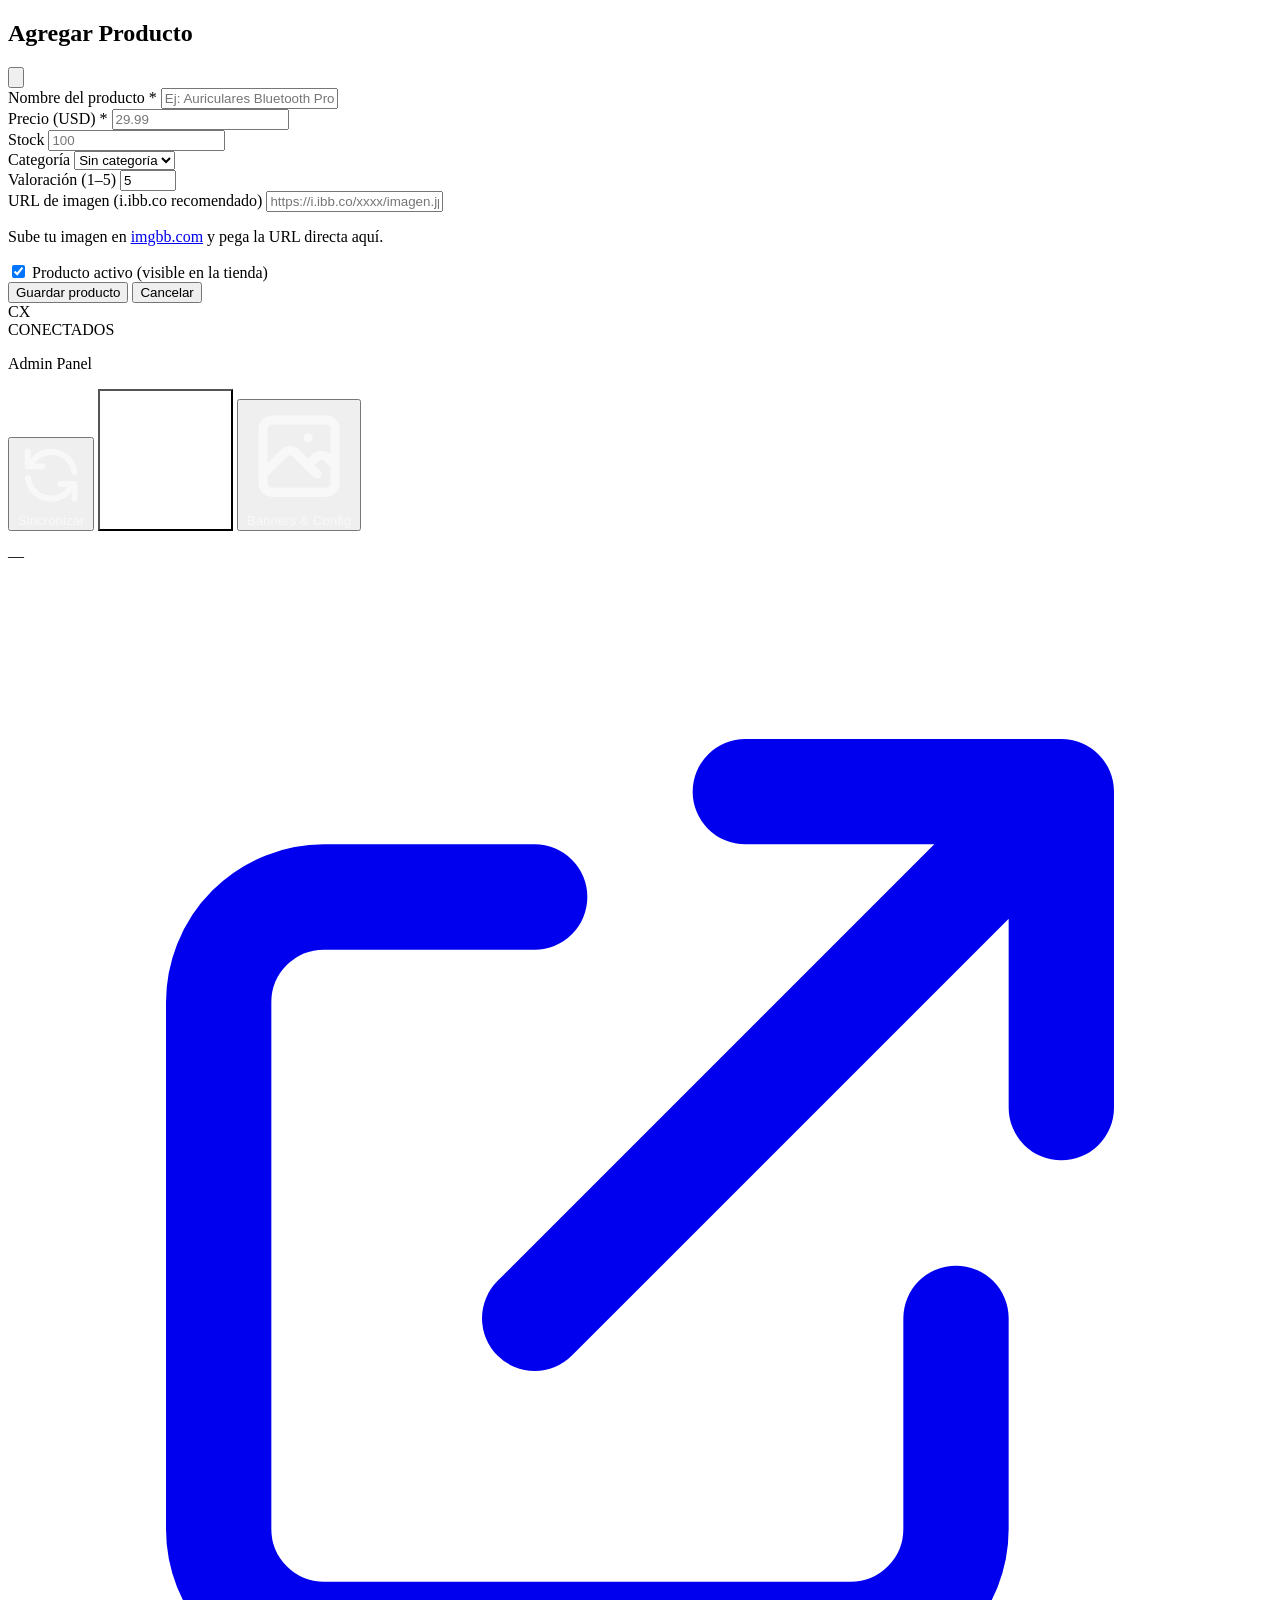
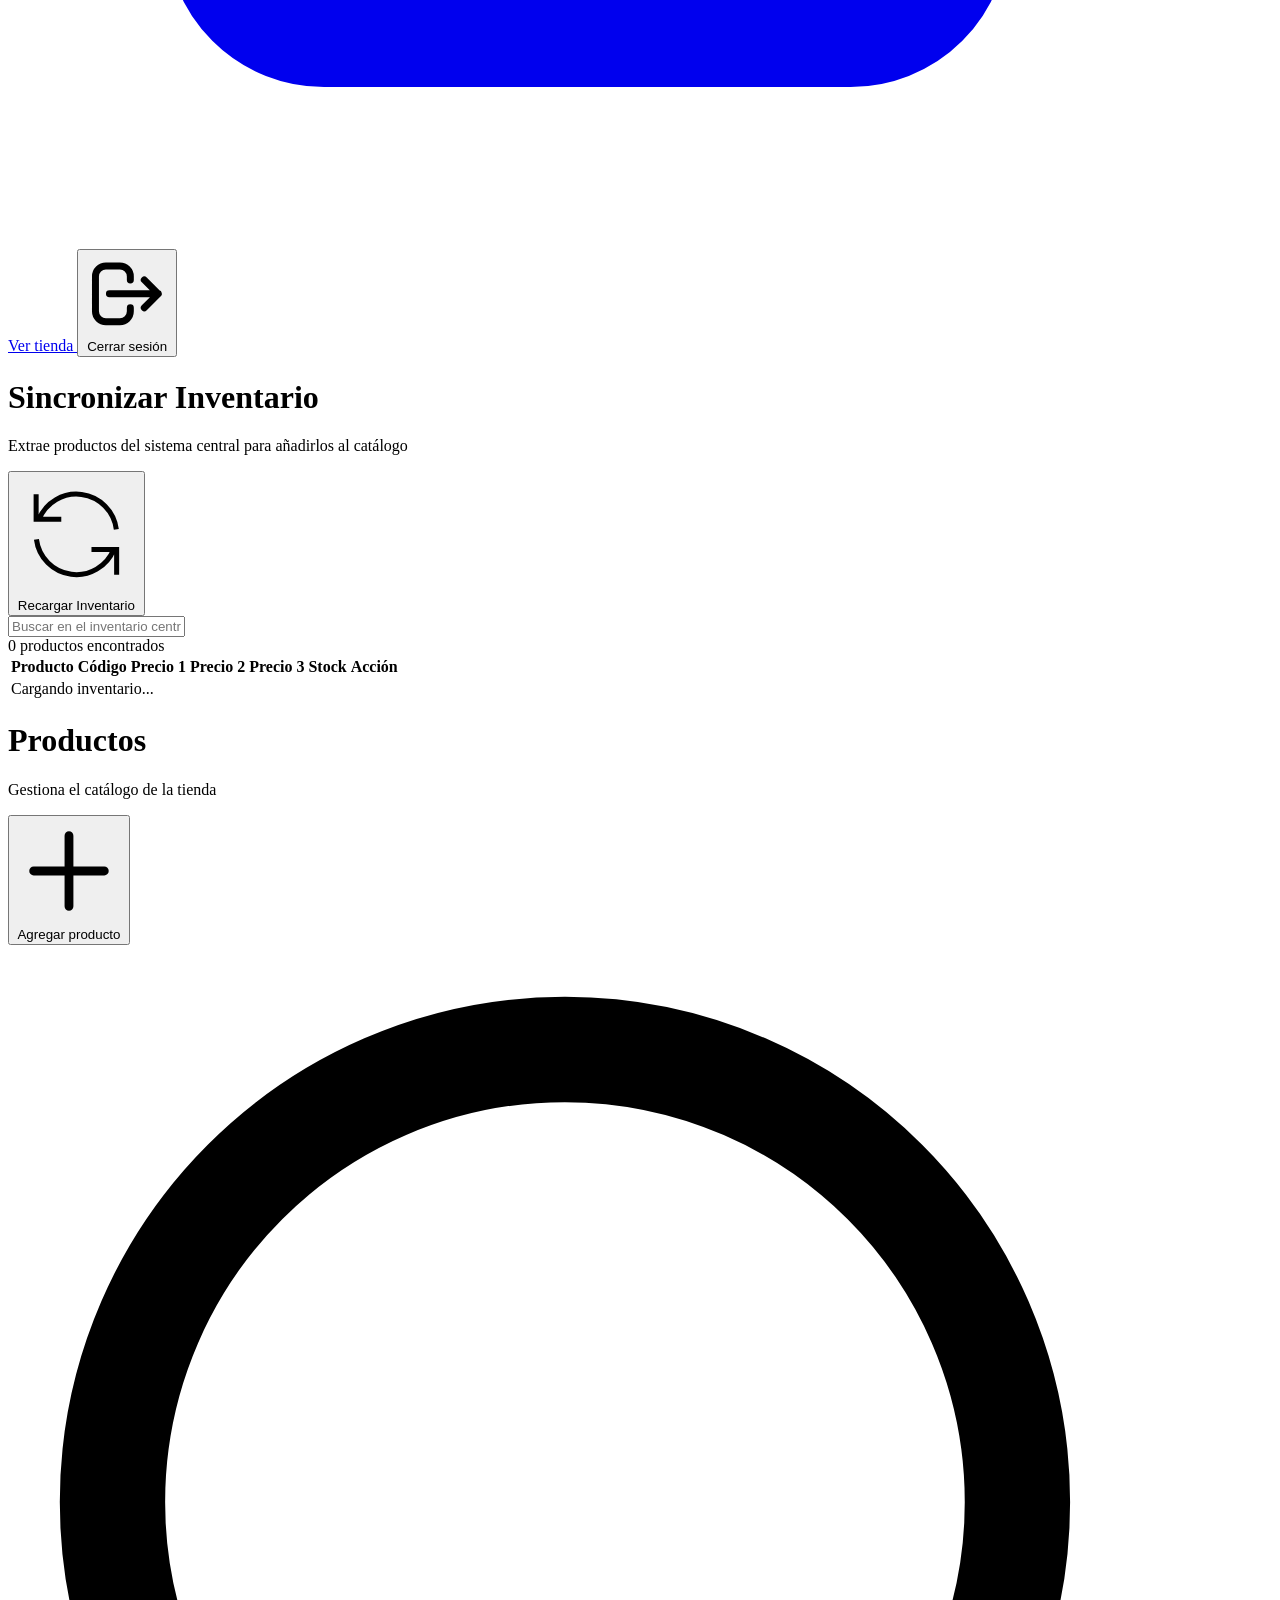
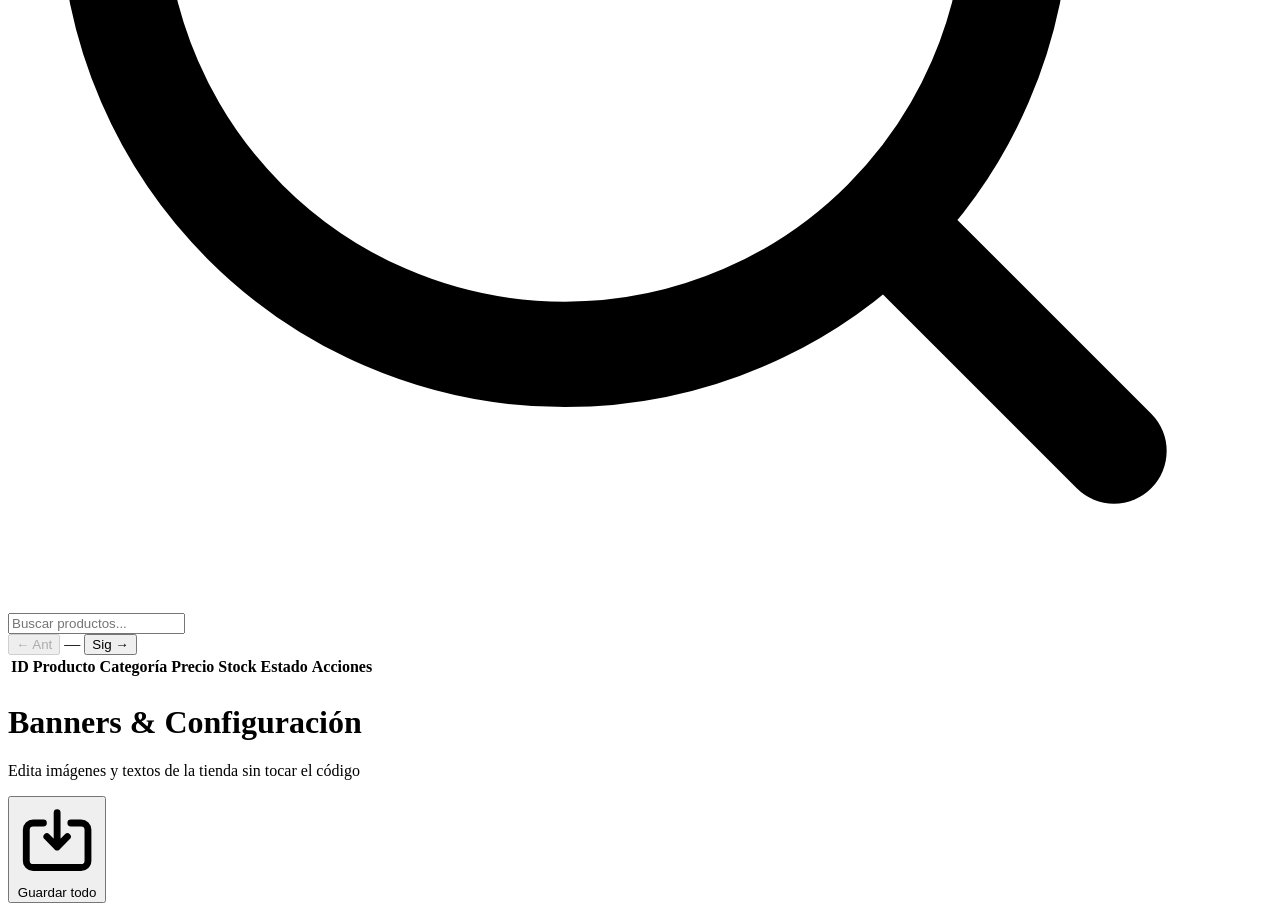
==== admin.html @ 1b73fe77 "Add files via upload" ====
<!DOCTYPE html>
<html lang="es">
<head>
  <meta charset="UTF-8">
  <meta name="viewport" content="width=device-width, initial-scale=1.0">
  <title>Admin — CONECTADOS EXPRESS</title>
  <script src="https://cdn.tailwindcss.com"></script>
  <script src="https://cdn.jsdelivr.net/npm/sweetalert2@11"></script>
  <link rel="stylesheet" href="css/styles.css">
</head>
<body class="bg-gray-100 min-h-screen">

<div id="toast" class="fixed bottom-6 right-6 z-[10001] pointer-events-none transition-all transform translate-y-10 opacity-0"></div>

<!-- ══════════════════════════════════════════════
     PRODUCT MODAL
══════════════════════════════════════════════ -->
<div id="modal-overlay" class="modal-overlay">
  <div class="modal-box">
    <div class="flex items-center justify-between mb-6">
      <h2 id="modal-title" class="text-xl font-bold text-gray-800">Agregar Producto</h2>
      <button id="modal-close" class="text-gray-400 hover:text-gray-600 transition-colors">
        <svg class="w-6 h-6" fill="none" viewBox="0 0 24 24" stroke="currentColor">
          <path stroke-linecap="round" stroke-linejoin="round" stroke-width="2" d="M6 18L18 6M6 6l12 12"/>
        </svg>
      </button>
    </div>

    <form id="product-form" class="space-y-4">
      <div>
        <label class="form-label">Nombre del producto *</label>
        <input name="nombre" type="text" required class="form-input" placeholder="Ej: Auriculares Bluetooth Pro">
      </div>
      <div class="grid grid-cols-2 gap-3">
        <div>
          <label class="form-label">Precio (USD) *</label>
          <input name="precio" type="number" step="0.01" min="0" required class="form-input" placeholder="29.99">
        </div>
        <div>
          <label class="form-label">Stock</label>
          <input name="stock" type="number" min="0" class="form-input" placeholder="100">
        </div>
      </div>
      <div class="grid grid-cols-2 gap-3">
        <div>
          <label class="form-label">Categoría</label>
          <select name="categoria" class="form-input">
            <option value="">Sin categoría</option>
            <option value="Tecnología">Tecnología</option>
            <option value="Hogar">Hogar</option>
            <option value="Accesorios">Accesorios</option>
            <option value="Ropa">Ropa</option>
            <option value="Juguetes">Juguetes</option>
            <option value="Deportes">Deportes</option>
            <option value="Belleza">Belleza</option>
            <option value="Alimentos">Alimentos</option>
          </select>
        </div>
        <div>
          <label class="form-label">Valoración (1–5)</label>
          <input name="valoracion" type="number" min="1" max="5" step="0.1" class="form-input" placeholder="4.5" value="5">
        </div>
      </div>
      <div>
        <label class="form-label">URL de imagen (i.ibb.co recomendado)</label>
        <input name="imagen_url" type="text" class="form-input" placeholder="https://i.ibb.co/xxxx/imagen.jpg">
        <p class="text-xs text-gray-400 mt-1">Sube tu imagen en <a href="https://imgbb.com" target="_blank" class="text-brand-blue hover:underline">imgbb.com</a> y pega la URL directa aquí.</p>
        <img id="img-preview" src="" alt="Vista previa"
             class="mt-2 w-32 h-24 object-contain rounded border border-gray-200 bg-gray-50"
             style="display:none" onerror="this.style.display='none'">
      </div>
      <div class="flex items-center gap-2">
        <input name="activo" type="checkbox" id="activo-check" class="w-4 h-4 accent-brand-blue rounded" checked>
        <label for="activo-check" class="text-sm text-gray-600 font-medium">Producto activo (visible en la tienda)</label>
      </div>
      <div class="flex gap-3 pt-2">
        <button type="submit" class="btn-blue flex-1 justify-center py-2.5">Guardar producto</button>
        <button type="button" id="modal-close-2" class="btn-outline flex-1 justify-center py-2.5">Cancelar</button>
      </div>
    </form>
  </div>
</div>

<!-- ══════════════════════════════════════════════
     SIDEBAR
══════════════════════════════════════════════ -->
<div class="flex min-h-screen">
  <aside class="w-60 bg-[#0d1b2a] text-white flex flex-col fixed h-full z-10">
    <div class="p-5 border-b border-white/10">
      <div class="flex items-center gap-2 mb-1">
        <div class="w-8 h-8 bg-brand-blue rounded-lg flex items-center justify-center font-bold text-white shadow-lg shadow-blue-500/20">CX</div>
        <span class="font-bold text-lg tracking-tight">CONECTADOS</span>
      </div>
      <p class="text-white/40 text-[10px] uppercase tracking-widest font-semibold">Admin Panel</p>
    </div>

    <nav class="p-4 flex-1 space-y-1">
      <button data-tab-btn="sincronizar"
              class="w-full flex items-center gap-3 px-4 py-2.5 rounded-lg text-sm font-medium text-white/60 transition-colors hover:bg-white/10 hover:text-white">
        <svg class="w-5 h-5" fill="none" viewBox="0 0 24 24" stroke="currentColor">
          <path stroke-linecap="round" stroke-linejoin="round" stroke-width="2" d="M4 4v5h.582m15.356 2A8.001 8.001 0 004.582 9m0 0H9m11 11v-5h-.581m0 0a8.003 8.003 0 01-15.357-2m15.357 2H15" />
        </svg>
        Sincronizar
      </button>
      <button data-tab-btn="productos"
              class="tab-active w-full flex items-center gap-3 px-4 py-2.5 rounded-lg text-sm font-medium transition-colors">
        <svg class="w-5 h-5" fill="none" viewBox="0 0 24 24" stroke="currentColor">
          <path stroke-linecap="round" stroke-linejoin="round" stroke-width="2"
            d="M20 7l-8-4-8 4m16 0l-8 4m8-4v10l-8 4m0-10L4 7m8 4v10M4 7v10l8 4"/>
        </svg>
        Gestionar Catálogo
      </button>
      <button data-tab-btn="banners"
              class="w-full flex items-center gap-3 px-4 py-2.5 rounded-lg text-sm font-medium text-white/60 transition-colors hover:bg-white/10 hover:text-white">
        <svg class="w-5 h-5" fill="none" viewBox="0 0 24 24" stroke="currentColor">
          <path stroke-linecap="round" stroke-linejoin="round" stroke-width="2"
            d="M4 16l4.586-4.586a2 2 0 012.828 0L16 16m-2-2l1.586-1.586a2 2 0 012.828 0L20 14m-6-6h.01M6 20h12a2 2 0 002-2V6a2 2 0 00-2-2H6a2 2 0 00-2 2v12a2 2 0 002 2z"/>
        </svg>
        Banners &amp; Config
      </button>
    </nav>

    <div class="p-4 border-t border-white/10 space-y-2">
      <p class="text-xs text-white/40 truncate" id="admin-email">—</p>
      <a href="index.html" target="_blank"
         class="flex items-center gap-2 text-white/60 hover:text-white text-sm transition-colors">
        <svg class="w-4 h-4" fill="none" viewBox="0 0 24 24" stroke="currentColor">
          <path stroke-linecap="round" stroke-linejoin="round" stroke-width="2" d="M10 6H6a2 2 0 00-2 2v10a2 2 0 002 2h10a2 2 0 002-2v-4M14 4h6m0 0v6m0-6L10 14"/>
        </svg>
        Ver tienda
      </a>
      <button id="logout-btn"
              class="flex items-center gap-2 text-white/60 hover:text-red-400 text-sm transition-colors w-full">
        <svg class="w-4 h-4" fill="none" viewBox="0 0 24 24" stroke="currentColor">
          <path stroke-linecap="round" stroke-linejoin="round" stroke-width="2"
            d="M17 16l4-4m0 0l-4-4m4 4H7m6 4v1a3 3 0 01-3 3H6a3 3 0 01-3-3V7a3 3 0 013-3h4a3 3 0 013 3v1"/>
        </svg>
        Cerrar sesión
      </button>
    </div>
  </aside>

  <!-- ══════════════════════════════════════════
       MAIN CONTENT
  ══════════════════════════════════════════ -->
  <main class="ml-60 flex-1 p-8">

    <!-- ── SINCRONIZAR TAB ────────────────────── -->
    <div data-tab-panel="sincronizar" class="hidden">
      <div class="flex flex-col sm:flex-row sm:items-center justify-between gap-4 mb-6">
        <div>
          <h1 class="text-2xl font-extrabold text-gray-800">Sincronizar Inventario</h1>
          <p class="text-sm text-gray-500 mt-0.5">Extrae productos del sistema central para añadirlos al catálogo</p>
        </div>
        <button id="inv-reload-btn" class="btn-blue bg-slate-700 hover:bg-slate-800">
          <svg class="w-4 h-4" fill="none" viewBox="0 0 24 24" stroke="currentColor"><path d="M4 4v5h.582m15.356 2A8.001 8.001 0 004.582 9m0 0H9m11 11v-5h-.581m0 0a8.003 8.003 0 01-15.357-2m15.357 2H15" /></svg>
          Recargar Inventario
        </button>
      </div>

      <div class="bg-white rounded-xl border border-gray-200 px-4 py-3 flex flex-col sm:flex-row gap-3 mb-4">
        <div class="relative flex-1">
          <input id="inv-search" type="text" placeholder="Buscar en el inventario central..." class="form-input pl-4 text-sm">
        </div>
        <div class="flex items-center gap-2 text-sm text-gray-500">
          <span id="inv-total" class="font-medium whitespace-nowrap">0 productos encontrados</span>
        </div>
      </div>

      <div class="bg-white rounded-xl border border-gray-200 overflow-hidden shadow-sm">
        <div class="overflow-x-auto">
          <table class="admin-table">
            <thead>
              <tr>
                <th>Producto</th>
                <th>Código</th>
                <th>Precio 1</th>
                <th>Precio 2</th>
                <th>Precio 3</th>
                <th>Stock</th>
                <th class="w-36">Acción</th>
              </tr>
            </thead>
            <tbody id="inv-table-body">
              <tr><td colspan="5" class="text-center py-10 text-gray-400">Cargando inventario...</td></tr>
            </tbody>
          </table>
        </div>
      </div>
    </div>

    <!-- ── PRODUCTOS TAB ───────────────────── -->
    <div data-tab-panel="productos">
      <div class="flex flex-col sm:flex-row sm:items-center justify-between gap-4 mb-6">
        <div>
          <h1 class="text-2xl font-extrabold text-gray-800">Productos</h1>
          <p class="text-sm text-gray-500 mt-0.5">Gestiona el catálogo de la tienda</p>
        </div>
        <button id="add-product-btn" class="btn-blue">
          <svg class="w-4 h-4" fill="none" viewBox="0 0 24 24" stroke="currentColor">
            <path stroke-linecap="round" stroke-linejoin="round" stroke-width="2" d="M12 4v16m8-8H4"/>
          </svg>
          Agregar producto
        </button>
      </div>

      <!-- Search + stats bar -->
      <div class="bg-white rounded-xl border border-gray-200 px-4 py-3 flex flex-col sm:flex-row gap-3 mb-4">
        <div class="relative flex-1">
          <svg class="w-4 h-4 absolute left-3 top-1/2 -translate-y-1/2 text-gray-400" fill="none" viewBox="0 0 24 24" stroke="currentColor">
            <path stroke-linecap="round" stroke-linejoin="round" stroke-width="2" d="M21 21l-4.35-4.35m0 0A7.5 7.5 0 104.5 4.5a7.5 7.5 0 0012.15 12.15z"/>
          </svg>
          <input id="admin-search" type="text" placeholder="Buscar productos..." class="form-input pl-9 text-sm">
        </div>
        <div class="flex items-center gap-2 text-sm text-gray-500">
          <button id="prev-page" disabled class="px-3 py-1.5 border border-gray-200 rounded hover:bg-gray-50 disabled:opacity-40 disabled:cursor-not-allowed transition">← Ant</button>
          <span id="page-info" class="font-medium min-w-[120px] text-center">—</span>
          <button id="next-page" class="px-3 py-1.5 border border-gray-200 rounded hover:bg-gray-50 disabled:opacity-40 disabled:cursor-not-allowed transition">Sig →</button>
        </div>
      </div>

      <!-- Table -->
      <div class="bg-white rounded-xl border border-gray-200 overflow-hidden shadow-sm">
        <div class="overflow-x-auto">
          <table class="admin-table">
            <thead>
              <tr>
                <th class="w-12">ID</th>
                <th>Producto</th>
                <th class="hidden sm:table-cell">Categoría</th>
                <th>Precio</th>
                <th>Stock</th>
                <th>Estado</th>
                <th class="w-36">Acciones</th>
              </tr>
            </thead>
            <tbody id="products-tbody">
              <tr><td colspan="7" class="text-center py-10"><div class="spinner mx-auto"></div></td></tr>
            </tbody>
          </table>
        </div>
      </div>
    </div>

    <!-- ── BANNERS TAB ──────────────────────── -->
    <div data-tab-panel="banners" class="hidden">
      <div class="flex items-center justify-between mb-6">
        <div>
          <h1 class="text-2xl font-extrabold text-gray-800">Banners &amp; Configuración</h1>
          <p class="text-sm text-gray-500 mt-0.5">Edita imágenes y textos de la tienda sin tocar el código</p>
        </div>
        <button id="save-config-btn" class="btn-blue">
          <svg class="w-4 h-4" fill="none" viewBox="0 0 24 24" stroke="currentColor">
            <path stroke-linecap="round" stroke-linejoin="round" stroke-width="2"
              d="M8 7H5a2 2 0 00-2 2v9a2 2 0 002 2h14a2 2 0 002-2V9a2 2 0 00-2-2h-3m-1 4l-3 3m0 0l-3-3m3 3V4"/>
          </svg>
          Guardar todo
        </button>
      </div>
      <div id="config-container" class="grid grid-cols-1 md:grid-cols-2 gap-4">
        <div class="col-span-2 flex justify-center py-10"><div class="spinner"></div></div>
      </div>
    </div>

  </main>
</div>

<style>
  /* Sidebar tab active state */
  [data-tab-btn].tab-active {
    background: rgba(255,255,255,.15);
    color: #fff;
  }
  [data-tab-btn] { color: rgba(255,255,255,.6); }
  [data-tab-btn]:hover { background: rgba(255,255,255,.08); color: #fff; }
</style>

<script type="module" src="js/admin.js"></script>
<script>
  // Wire second cancel button
  document.getElementById('modal-close-2')?.addEventListener('click', () => {
    document.getElementById('modal-overlay')?.classList.remove('open');
  });
</script>
</body>
</html>
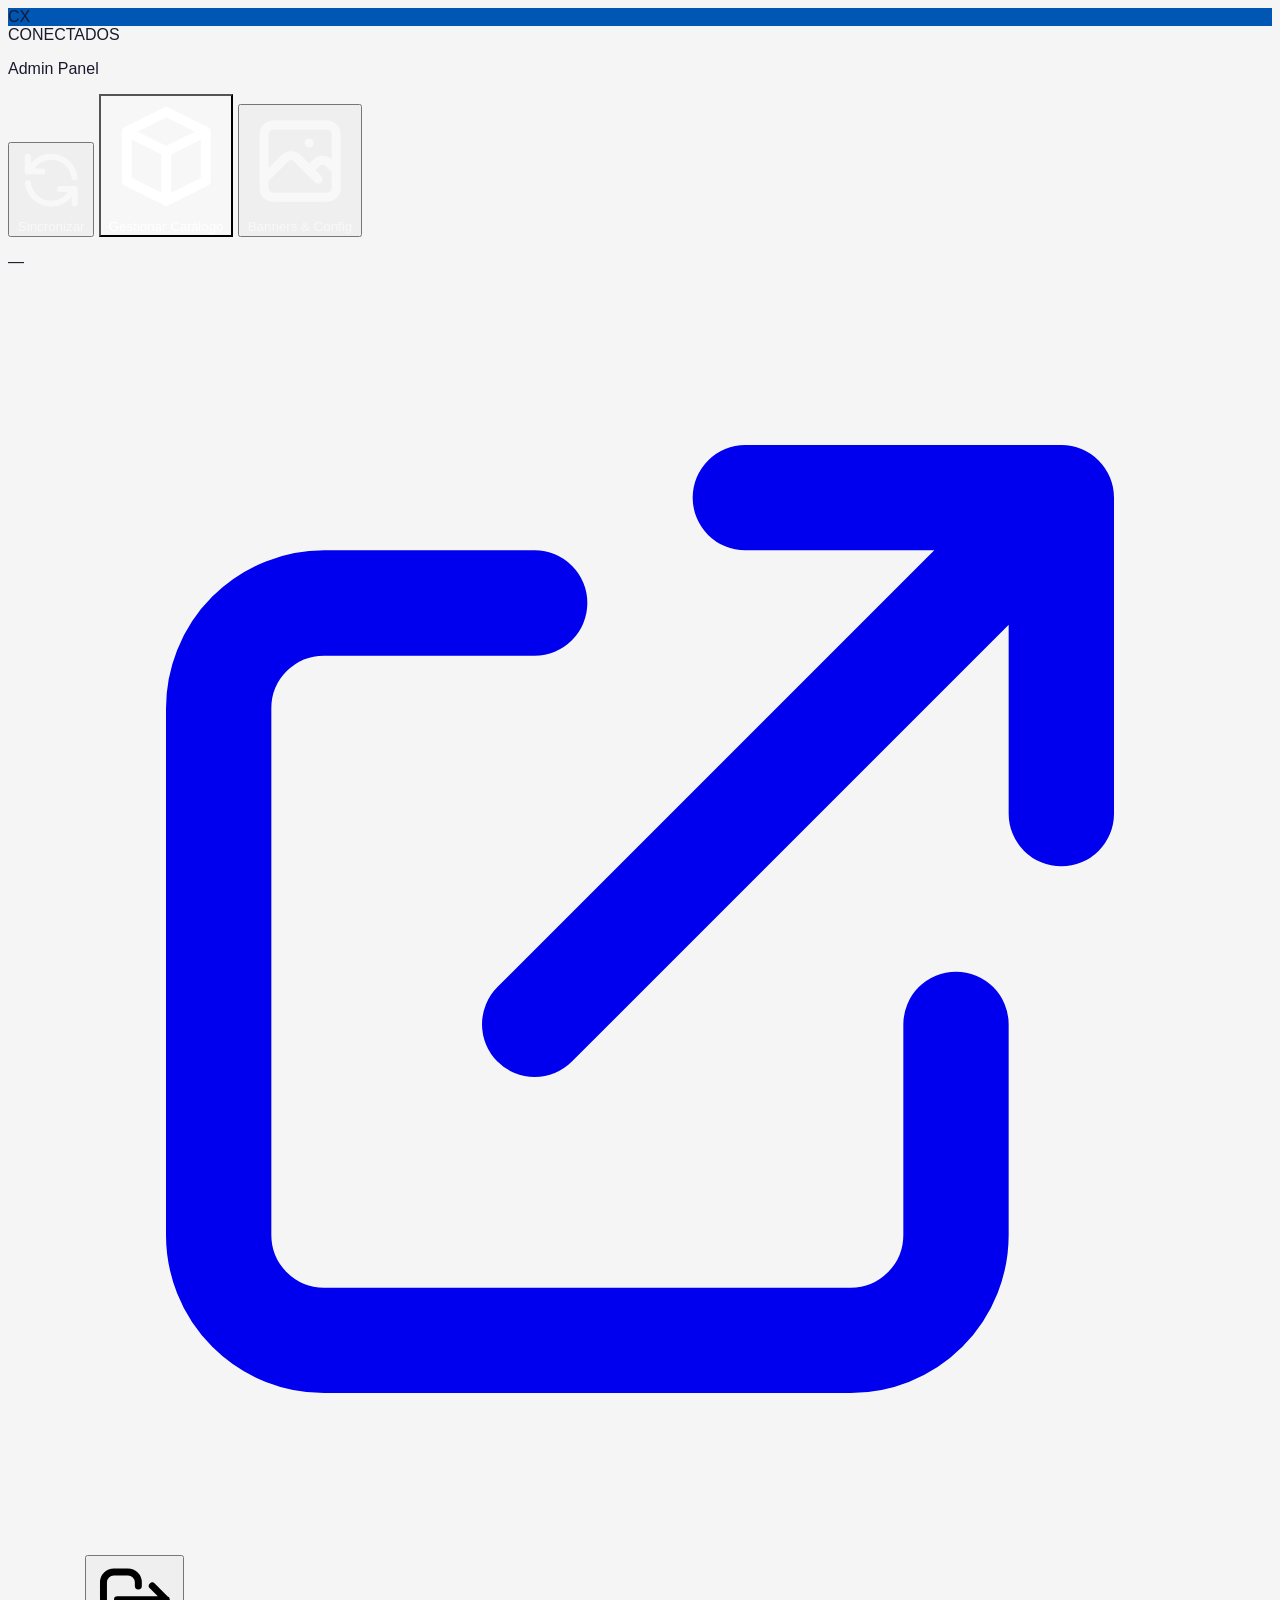
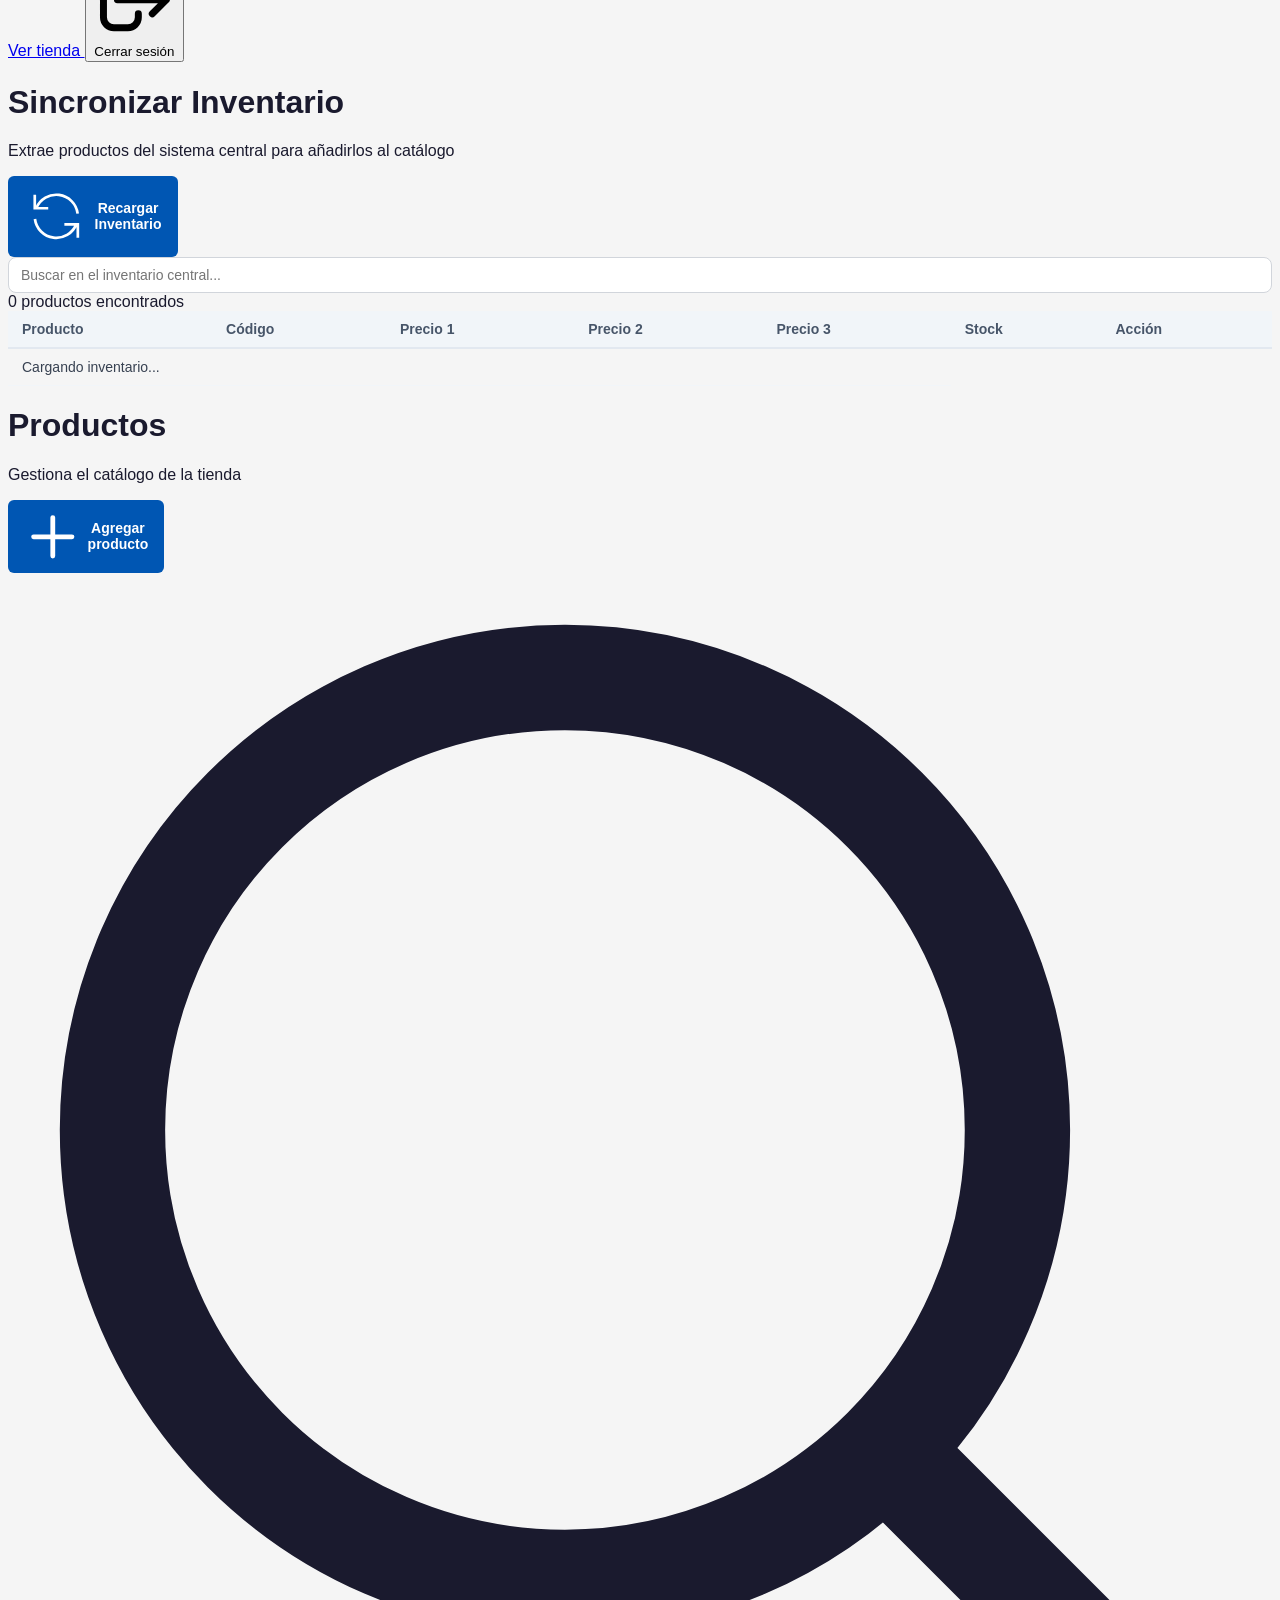
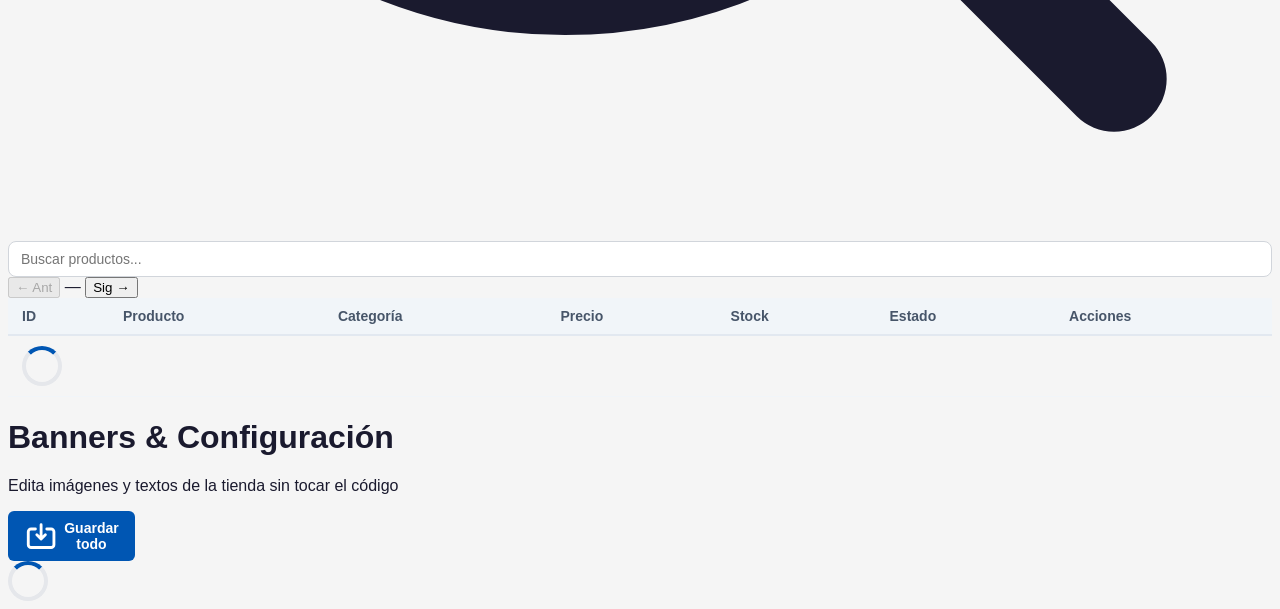
==== commit 82265a2b: "Update admin.html" ====
--- a/admin.html
+++ b/admin.html
@@ -6,7 +6,7 @@
   <title>Admin — CONECTADOS EXPRESS</title>
   <script src="https://cdn.tailwindcss.com"></script>
   <script src="https://cdn.jsdelivr.net/npm/sweetalert2@11"></script>
-  <link rel="stylesheet" href="css/styles.css">
+  <link rel="stylesheet" href="styles.css">
 </head>
 <body class="bg-gray-100 min-h-screen">
 
@@ -275,7 +275,7 @@
   [data-tab-btn]:hover { background: rgba(255,255,255,.08); color: #fff; }
 </style>
 
-<script type="module" src="js/admin.js"></script>
+<script type="module" src="admin.js"></script>
 <script>
   // Wire second cancel button
   document.getElementById('modal-close-2')?.addEventListener('click', () => {
--- a/styles.css
+++ b/styles.css
@@ -0,0 +1,401 @@
+/* ============================================================
+   CONECTADOS EXPRESS — Custom Styles (Tailwind CDN supplement)
+   ============================================================ */
+
+@import url('https://fonts.googleapis.com/css2?family=Inter:wght@400;500;600;700;800&display=swap');
+
+:root {
+  --brand-blue: #0056b3;
+  --brand-red:  #e60000;
+}
+
+*, *::before, *::after { box-sizing: border-box; }
+
+body {
+  font-family: 'Inter', sans-serif;
+  background: #f5f5f5;
+  color: #1a1a2e;
+}
+
+/* ── Scrollbar ──────────────────────────────────────────── */
+::-webkit-scrollbar        { width: 6px; height: 6px; }
+::-webkit-scrollbar-track  { background: #f1f1f1; }
+::-webkit-scrollbar-thumb  { background: #c1c1c1; border-radius: 3px; }
+::-webkit-scrollbar-thumb:hover { background: var(--brand-blue); }
+
+/* ── Brand helpers ──────────────────────────────────────── */
+.bg-brand-blue  { background-color: var(--brand-blue) !important; }
+.bg-brand-red   { background-color: var(--brand-red)  !important; }
+.text-brand-blue{ color: var(--brand-blue) !important; }
+.text-brand-red { color: var(--brand-red)  !important; }
+.border-brand-blue { border-color: var(--brand-blue) !important; }
+
+/* ── Buttons ────────────────────────────────────────────── */
+.btn-blue {
+  background-color: var(--brand-blue);
+  color: #fff;
+  border-radius: 6px;
+  padding: 8px 16px;
+  font-weight: 600;
+  font-size: 0.875rem;
+  transition: background .2s, transform .15s;
+  cursor: pointer;
+  border: none;
+  display: inline-flex;
+  align-items: center;
+  gap: 6px;
+}
+.btn-blue:hover   { background-color: #004494; transform: translateY(-1px); }
+.btn-blue:active  { transform: translateY(0); }
+
+.btn-red {
+  background-color: var(--brand-red);
+  color: #fff;
+  border-radius: 6px;
+  padding: 8px 16px;
+  font-weight: 600;
+  font-size: 0.875rem;
+  transition: background .2s, transform .15s;
+  cursor: pointer;
+  border: none;
+  display: inline-flex;
+  align-items: center;
+  gap: 6px;
+}
+.btn-red:hover  { background-color: #b30000; transform: translateY(-1px); }
+.btn-red:active { transform: translateY(0); }
+
+.btn-outline {
+  background: transparent;
+  border: 2px solid var(--brand-blue);
+  color: var(--brand-blue);
+  border-radius: 6px;
+  padding: 6px 14px;
+  font-weight: 600;
+  font-size: 0.875rem;
+  cursor: pointer;
+  transition: all .2s;
+}
+.btn-outline:hover { background: var(--brand-blue); color: #fff; }
+
+/* ── Product card ───────────────────────────────────────── */
+.product-card {
+  background: #fff;
+  border-radius: 12px;
+  overflow: hidden;
+  border: 1px solid #e8e8e8;
+  transition: box-shadow .25s, transform .25s;
+  display: flex;
+  flex-direction: column;
+}
+.product-card:hover {
+  box-shadow: 0 8px 30px rgba(0,86,179,.15);
+  transform: translateY(-4px);
+}
+.product-card .img-wrap {
+  width: 100%;
+  aspect-ratio: 1 / 1;
+  background: #fff; /* Pure white for blending */
+  display: flex;
+  align-items: center;
+  justify-content: center;
+  overflow: hidden;
+  padding: 12px;
+}
+.product-card .img-wrap img {
+  max-width: 100%;
+  max-height: 100%;
+  object-fit: contain;
+  mix-blend-mode: multiply; /* Makes light backgrounds transparent over white background */
+  filter: contrast(1.1) brightness(1.05); /* Whiten slightly gray backgrounds */
+  transition: transform .3s, filter .3s;
+}
+.product-card:hover .img-wrap img { transform: scale(1.05); }
+.product-card .img-wrap img { cursor: zoom-in; }
+
+/* SweetAlert Expanded Image */
+.expanded-product-image {
+  border-radius: 12px;
+  box-shadow: 0 25px 80px rgba(0,0,0,0.5);
+  max-width: 95vw !important;
+  max-height: 85vh !important;
+  width: auto !important;
+  height: auto !important;
+  object-fit: contain;
+  margin: 0 auto !important;
+  display: block !important;
+}
+.swal2-popup.swal2-modal.transparent-swal {
+  background: transparent !important;
+  box-shadow: none !important;
+  padding: 0 !important;
+}
+@media (max-width: 640px) {
+  .expanded-product-image {
+    max-height: 75vh !important;
+    max-width: 98vw !important;
+  }
+}
+.product-card .card-body {
+  padding: 12px;
+  flex: 1;
+  display: flex;
+  flex-direction: column;
+  gap: 8px;
+}
+.product-card .card-name {
+  font-size: .875rem;
+  font-weight: 500;
+  color: #1a1a2e;
+  line-height: 1.4;
+  display: -webkit-box;
+  -webkit-line-clamp: 2;
+  -webkit-box-orient: vertical;
+  line-clamp: 2;
+  overflow: hidden;
+}
+.product-card .card-price {
+  font-size: 1.1rem;
+  font-weight: 700;
+  color: var(--brand-blue);
+}
+.product-card .card-footer { margin-top: auto; }
+.product-card .add-cart-btn {
+  width: 100%;
+  background: var(--brand-blue);
+  color: #fff;
+  border: none;
+  border-radius: 8px;
+  padding: 9px;
+  font-weight: 600;
+  font-size: .8rem;
+  cursor: pointer;
+  transition: background .2s, transform .15s;
+}
+.product-card .add-cart-btn:hover   { background: #004494; transform: translateY(-1px); }
+.product-card .add-cart-btn:active  { transform: translateY(0); }
+
+/* ── Stars ──────────────────────────────────────────────── */
+.stars { display: inline-flex; gap: 2px; }
+.stars .star-filled { color: #f59e0b; }
+.stars .star-empty  { color: #d1d5db; }
+
+/* ── Cart drawer ────────────────────────────────────────── */
+#cart-drawer {
+  transition: transform .35s cubic-bezier(.4,0,.2,1);
+}
+#cart-overlay {
+  transition: opacity .3s;
+}
+
+/* ── Search bar ─────────────────────────────────────────── */
+.search-bar {
+  display: flex;
+  align-items: center;
+  background: #fff;
+  border-radius: 8px;
+  border: 2px solid transparent;
+  overflow: hidden;
+  transition: border-color .2s;
+}
+.search-bar:focus-within { border-color: var(--brand-blue); }
+.search-bar input {
+  flex: 1;
+  border: none;
+  outline: none;
+  padding: 10px 14px;
+  font-size: .9rem;
+  background: transparent;
+}
+.search-bar button {
+  background: var(--brand-red);
+  color: #fff;
+  border: none;
+  padding: 10px 18px;
+  cursor: pointer;
+  font-weight: 600;
+  transition: background .2s;
+}
+.search-bar button:hover { background: #b30000; }
+
+/* ── Hero banner ────────────────────────────────────────── */
+.hero-banner {
+  width: 100%;
+  border-radius: 16px;
+  overflow: hidden;
+  position: relative;
+  height: auto; /* Adapts to image height */
+  background: #f3f4f6;
+}
+.hero-banner img {
+  width: 100%;
+  height: auto;
+  display: block;
+  transition: transform 0.6s ease;
+}
+.hero-banner:hover img {
+  transform: scale(1.03);
+}
+
+.hero-overlay {
+  background: rgba(0,0,0,0.1); /* Very subtle uniform overlay just to ensure base contrast, no strong gradient */
+}
+
+.glass-pill {
+  background: rgba(255, 255, 255, 0.15);
+  backdrop-filter: blur(8px);
+  -webkit-backdrop-filter: blur(8px);
+  border: 1px solid rgba(255, 255, 255, 0.1);
+  padding: 6px 12px;
+  border-radius: 99px;
+  display: inline-flex;
+  margin-bottom: 12px;
+  color: #fff;
+  font-size: 0.75rem;
+  font-weight: 600;
+  letter-spacing: 0.05em;
+  text-transform: uppercase;
+}
+
+.btn-hero {
+  background: var(--brand-red);
+  color: #fff;
+  padding: 12px 28px;
+  border-radius: 12px;
+  font-weight: 700;
+  font-size: 1rem;
+  box-shadow: 0 4px 15px rgba(230, 0, 0, 0.3);
+  transition: all 0.3s ease;
+  display: inline-flex;
+  align-items: center;
+  gap: 8px;
+}
+.btn-hero:hover {
+  transform: translateY(-2px);
+  box-shadow: 0 6px 20px rgba(230, 0, 0, 0.4);
+  background: #ff1a1a;
+}
+
+/* ── Sidebar promo ──────────────────────────────────────── */
+.promo-sidebar {
+  position: sticky;
+  top: 16px;
+  border-radius: 12px;
+  overflow: hidden;
+  background: linear-gradient(180deg, var(--brand-red) 0%, #9b0000 100%);
+  color: #fff;
+  text-align: center;
+}
+.promo-sidebar img {
+  width: 100%;
+  object-fit: cover;
+  border-radius: 12px;
+}
+
+/* ── Nav pills ──────────────────────────────────────────── */
+.cat-pill {
+  white-space: nowrap;
+  padding: 6px 16px;
+  border-radius: 20px;
+  font-size: .85rem;
+  font-weight: 500;
+  cursor: pointer;
+  transition: background .2s, color .2s;
+  color: #444;
+  border: 1px solid transparent;
+}
+.cat-pill:hover, .cat-pill.active {
+  background: var(--brand-blue);
+  color: #fff;
+}
+
+/* ── Spinner ────────────────────────────────────────────── */
+.spinner {
+  width: 40px;
+  height: 40px;
+  border: 4px solid #e5e7eb;
+  border-top-color: var(--brand-blue);
+  border-radius: 50%;
+  animation: spin .8s linear infinite;
+}
+@keyframes spin { to { transform: rotate(360deg); } }
+
+/* ── Toast ──────────────────────────────────────────────── */
+#toast {
+  position: fixed;
+  bottom: 24px;
+  right: 24px;
+  z-index: 9999;
+  background: #1a1a2e;
+  color: #fff;
+  padding: 12px 20px;
+  border-radius: 10px;
+  font-size: .875rem;
+  font-weight: 500;
+  box-shadow: 0 4px 20px rgba(0,0,0,.3);
+  transform: translateY(80px);
+  opacity: 0;
+  transition: all .35s cubic-bezier(.4,0,.2,1);
+  pointer-events: none;
+}
+#toast.show { transform: translateY(0); opacity: 1; }
+#toast.success { border-left: 4px solid #10b981; }
+#toast.error   { border-left: 4px solid var(--brand-red); }
+
+/* ── Admin table ────────────────────────────────────────── */
+.admin-table { width: 100%; border-collapse: collapse; font-size: .875rem; }
+.admin-table th {
+  background: #f1f5f9;
+  color: #475569;
+  text-align: left;
+  padding: 10px 14px;
+  font-weight: 600;
+  border-bottom: 2px solid #e2e8f0;
+  white-space: nowrap;
+}
+.admin-table td {
+  padding: 10px 14px;
+  border-bottom: 1px solid #f1f5f9;
+  color: #374151;
+  vertical-align: middle;
+}
+.admin-table tr:hover td { background: #f8fafc; }
+
+/* ── Modal ──────────────────────────────────────────────── */
+.modal-overlay {
+  position: fixed; inset: 0;
+  background: rgba(0,0,0,.5);
+  display: flex; align-items: center; justify-content: center;
+  z-index: 1000;
+  opacity: 0; pointer-events: none;
+  transition: opacity .25s;
+}
+.modal-overlay.open { opacity: 1; pointer-events: all; }
+.modal-box {
+  background: #fff;
+  border-radius: 14px;
+  padding: 28px;
+  width: min(520px, 95vw);
+  max-height: 90vh;
+  overflow-y: auto;
+  transform: scale(.95);
+  transition: transform .25s;
+  box-shadow: 0 20px 60px rgba(0,0,0,.2);
+}
+.modal-overlay.open .modal-box { transform: scale(1); }
+
+/* ── Form inputs ────────────────────────────────────────── */
+.form-label { display: block; font-size: .8rem; font-weight: 600; color: #374151; margin-bottom: 4px; }
+.form-input {
+  width: 100%; padding: 9px 12px;
+  border: 1.5px solid #d1d5db; border-radius: 8px;
+  font-size: .875rem; color: #1f2937;
+  transition: border-color .2s;
+  outline: none;
+}
+.form-input:focus { border-color: var(--brand-blue); }
+
+/* ── Responsive adjustments ─────────────────────────────── */
+@media (max-width: 768px) {
+  /* .hero-banner is now height: auto */
+}
